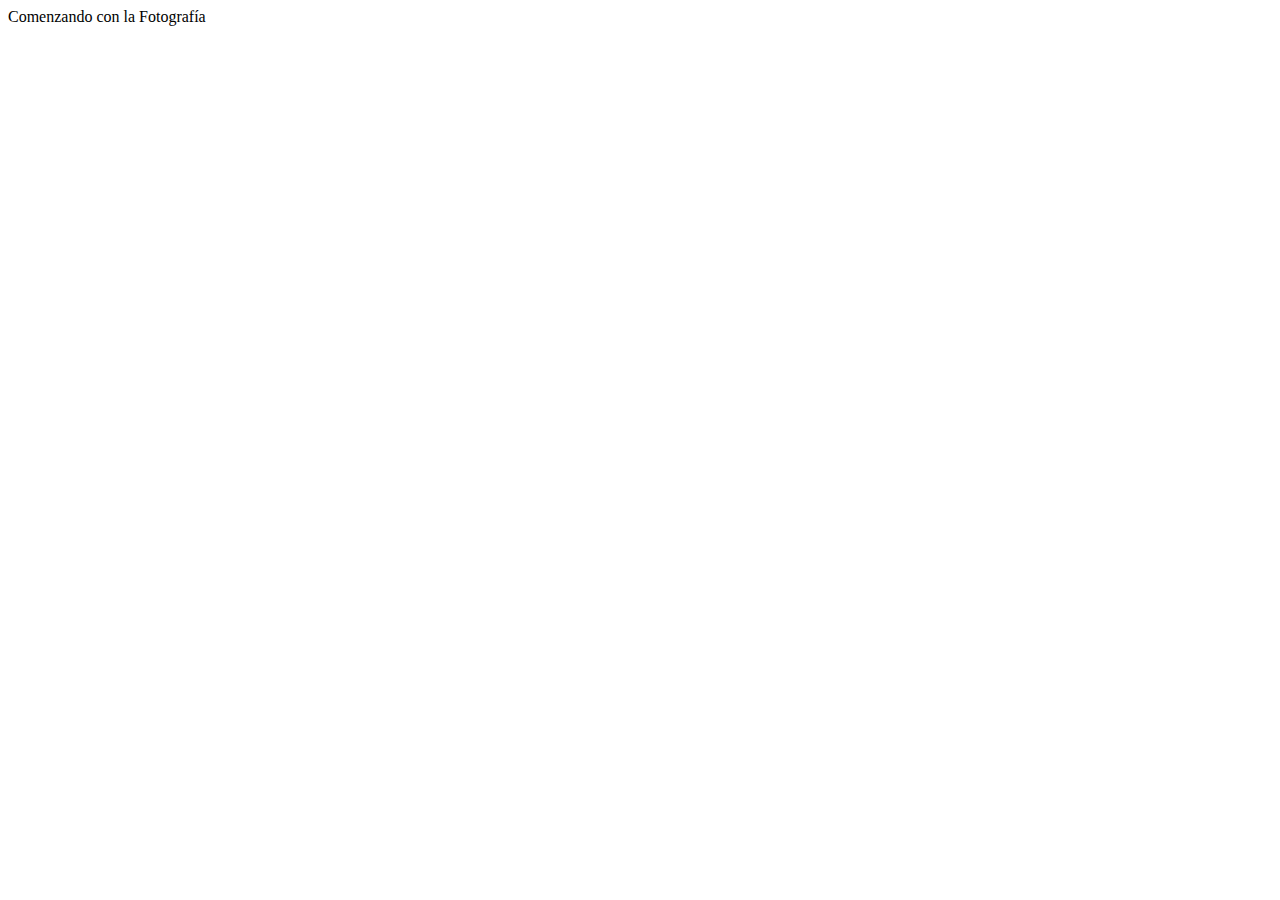
==== index.html @ adbd6690 "creacion estructura basica index" ====
<!DOCTYPE html>
<html>
  <head>
    <meta charset="utf-8">
    <meta name="viewport" content="width=device-width,user-scatable=no">
    <link rel="stylesheet" href="css/estilos.css">
    <title>Comenzando con la Fotografía</title>
  </head>
  <body>
    <header>Comenzando con la Fotografía</header>
    <div id="wrapper">
        <section>
            <article id="imgcentral">

            </article>
            <article id="imgizq">

            </article>
            <article id="imgder">

            </article>
        </section>
        <footer>
            <section>
            <article id="informacion">

            </article>
            <article id="terminos">

            </article>
            <article id="redes">

            </article>
            </article>
            <article id="derechos">

            </article>
        </section>
        </footer>
    </div>       
  </body>
</html>
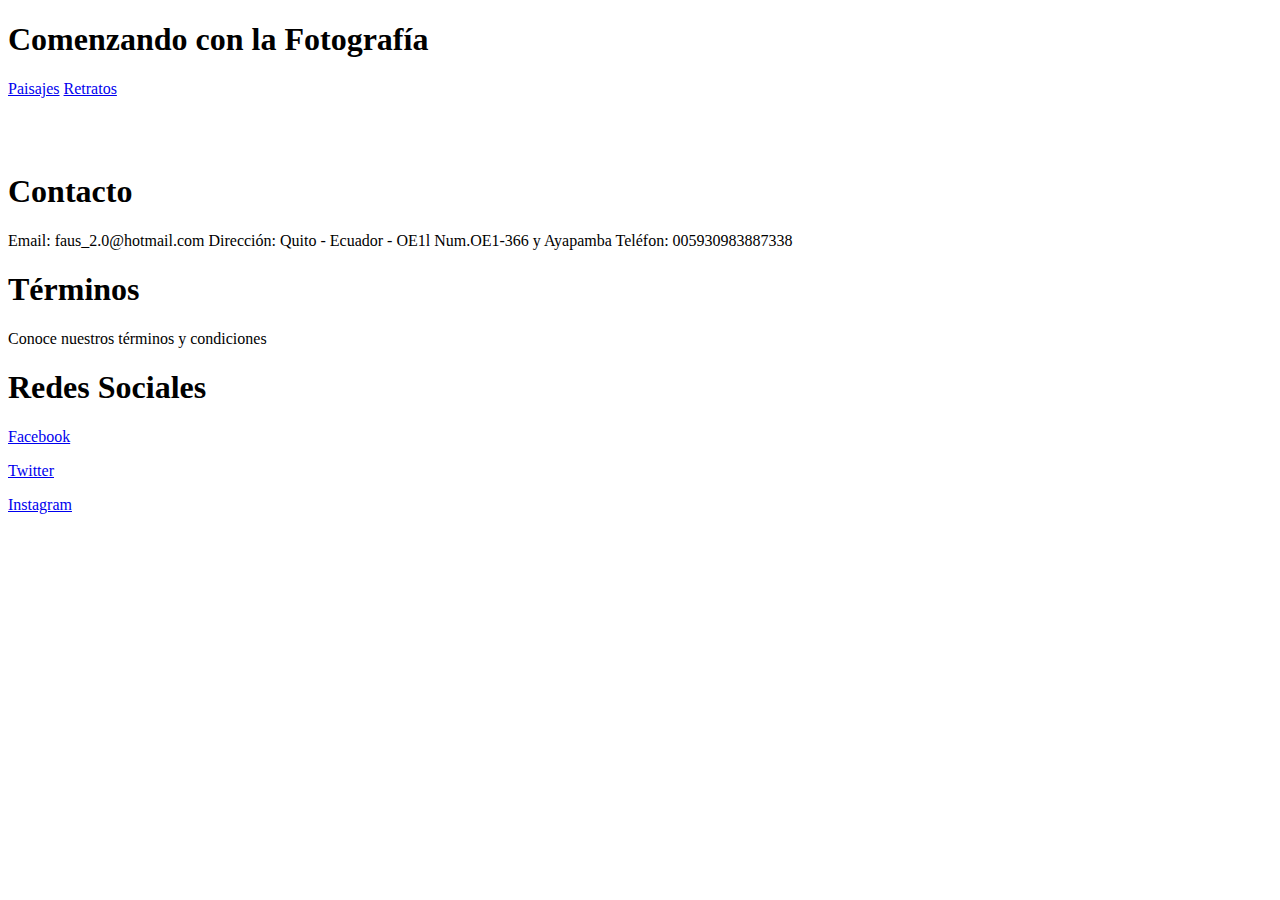
==== commit cf1e91f3: "maquetacion index, paisajes y retratos" ====
--- a/index.html
+++ b/index.html
@@ -7,29 +7,52 @@
     <title>Comenzando con la Fotografía</title>
   </head>
   <body>
-    <header>Comenzando con la Fotografía</header>
+    <header>
+        <h1>Comenzando con la Fotografía</h1>
+        <div id="menu">
+        <a href="paisajes.html">Paisajes</a>
+        <a href="retratos.html">Retratos</a>
+        </div>
+    </header>
     <div id="wrapper">
         <section>
             <article id="imgcentral">
-
+                <img src="" alt="" title="">
             </article>
             <article id="imgizq">
-
+                <img src="" alt="" title="">
             </article>
             <article id="imgder">
-
+                <img src="" alt="" title="">
             </article>
         </section>
         <footer>
             <section>
-            <article id="informacion">
-
+            <article id="contacto">
+                <h1>Contacto</h1>
+                <p>
+                    Email: faus_2.0@hotmail.com
+                    Dirección: Quito - Ecuador - OE1l Num.OE1-366 y Ayapamba
+                    Teléfon: 005930983887338                
+                </p>
             </article>
             <article id="terminos">
-
+                <h1>Términos</h1>
+                <p>
+                    Conoce nuestros términos y condiciones                
+                </p>
             </article>
             <article id="redes">
-
+                <h1>Redes Sociales</h1>
+                <p>
+                    <a href="https://www.facebook.com/fausto.carrionarevalo">Facebook</a>
+                </p>
+                <p>
+                    <a href="https://twitter.com/20_faus?lang=es">Twitter</a>
+                </p>
+                <p>
+                    <a href="https://www.instagram.com/20fuzz20/">Instagram</a>
+                </p>
             </article>
             </article>
             <article id="derechos">
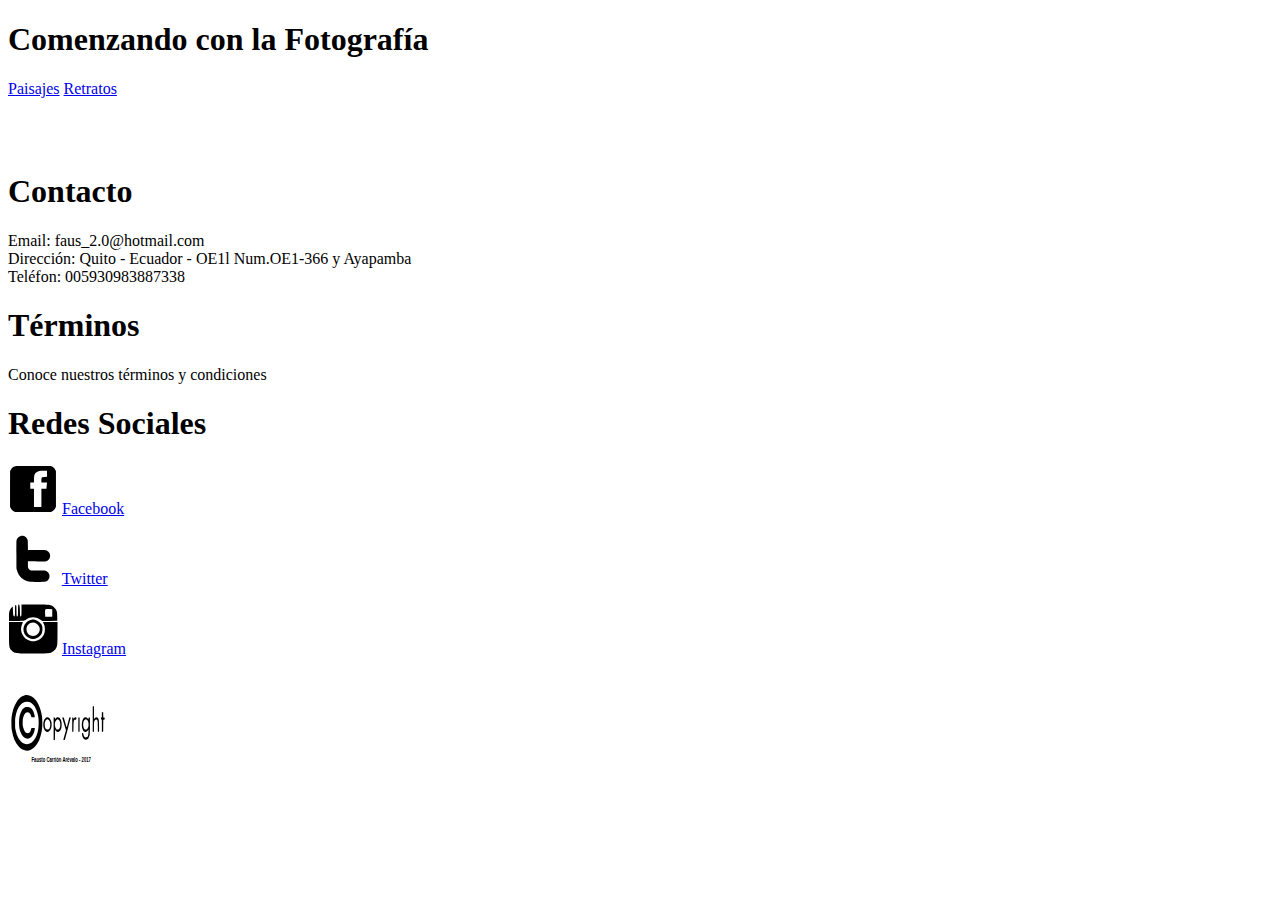
==== commit ce5ca78f: "footer" ====
--- a/index.html
+++ b/index.html
@@ -31,8 +31,8 @@
             <article id="contacto">
                 <h1>Contacto</h1>
                 <p>
-                    Email: faus_2.0@hotmail.com
-                    Dirección: Quito - Ecuador - OE1l Num.OE1-366 y Ayapamba
+                    Email: faus_2.0@hotmail.com</br>
+                    Dirección: Quito - Ecuador - OE1l Num.OE1-366 y Ayapamba</br>
                     Teléfon: 005930983887338                
                 </p>
             </article>
@@ -45,18 +45,29 @@
             <article id="redes">
                 <h1>Redes Sociales</h1>
                 <p>
+                    <svg width="50px" height="50px" viewBox="0 0 50 50">
+                        <image width="50px" height="50px" xlink:href="img/Facebook_icon.svg"></image>
+                    </svg>
                     <a href="https://www.facebook.com/fausto.carrionarevalo">Facebook</a>
                 </p>
                 <p>
+                    <svg width="50px" height="50px" viewBox="0 0 50 50">
+                        <image width="50px" height="50px" xlink:href="img/Twitter_icon.svg"></image>
+                    </svg>
                     <a href="https://twitter.com/20_faus?lang=es">Twitter</a>
                 </p>
                 <p>
+                    <svg width="50px" height="50px" viewBox="0 0 50 50">
+                        <image width="50px" height="50px" xlink:href="img/Instagram_icon.svg"></image>
+                    </svg>
                     <a href="https://www.instagram.com/20fuzz20/">Instagram</a>
                 </p>
             </article>
             </article>
             <article id="derechos">
-
+                <svg width="100px" height="100px" viewBox="0 0 100 100">
+                    <image width="100px" height="100px" xlink:href="img/copyright.svg"></image>
+                </svg>
             </article>
         </section>
         </footer>
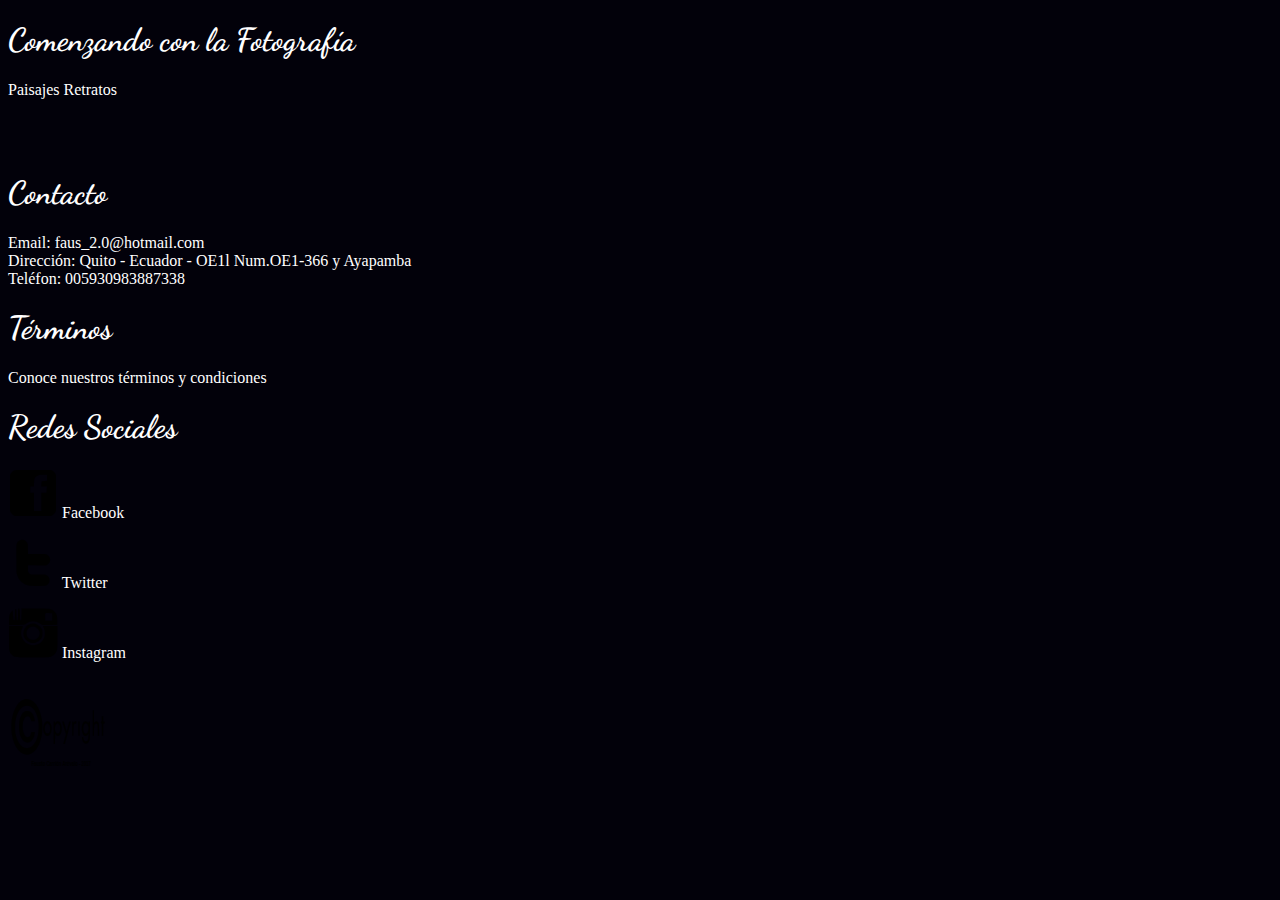
==== commit 128ec28f: "estilo: fuente, color fondo y link sin subrayado y sin cambio color" ====
--- a/index.html
+++ b/index.html
@@ -4,6 +4,7 @@
     <meta charset="utf-8">
     <meta name="viewport" content="width=device-width,user-scatable=no">
     <link rel="stylesheet" href="css/estilos.css">
+    <link href="https://fonts.googleapis.com/css?family=Dancing+Script" rel="stylesheet">
     <title>Comenzando con la Fotografía</title>
   </head>
   <body>
@@ -14,7 +15,7 @@
         <a href="retratos.html">Retratos</a>
         </div>
     </header>
-    <div id="wrapper">
+    <div id="contenido">
         <section>
             <article id="imgcentral">
                 <img src="" alt="" title="">
--- a/css/estilos.css
+++ b/css/estilos.css
@@ -0,0 +1,15 @@
+@font-face {
+  font-family: 'Dancing Script';
+  src: url('Dancing Script.otf');
+}
+body {
+    font-family: 'Dancing Script';
+    background: #02010a;
+    color: rgb(255, 255, 255);
+    font-style: inherit; 
+}
+a{
+    color: rgb(255, 255, 255);
+    font-style: inherit;
+    text-decoration: none;
+}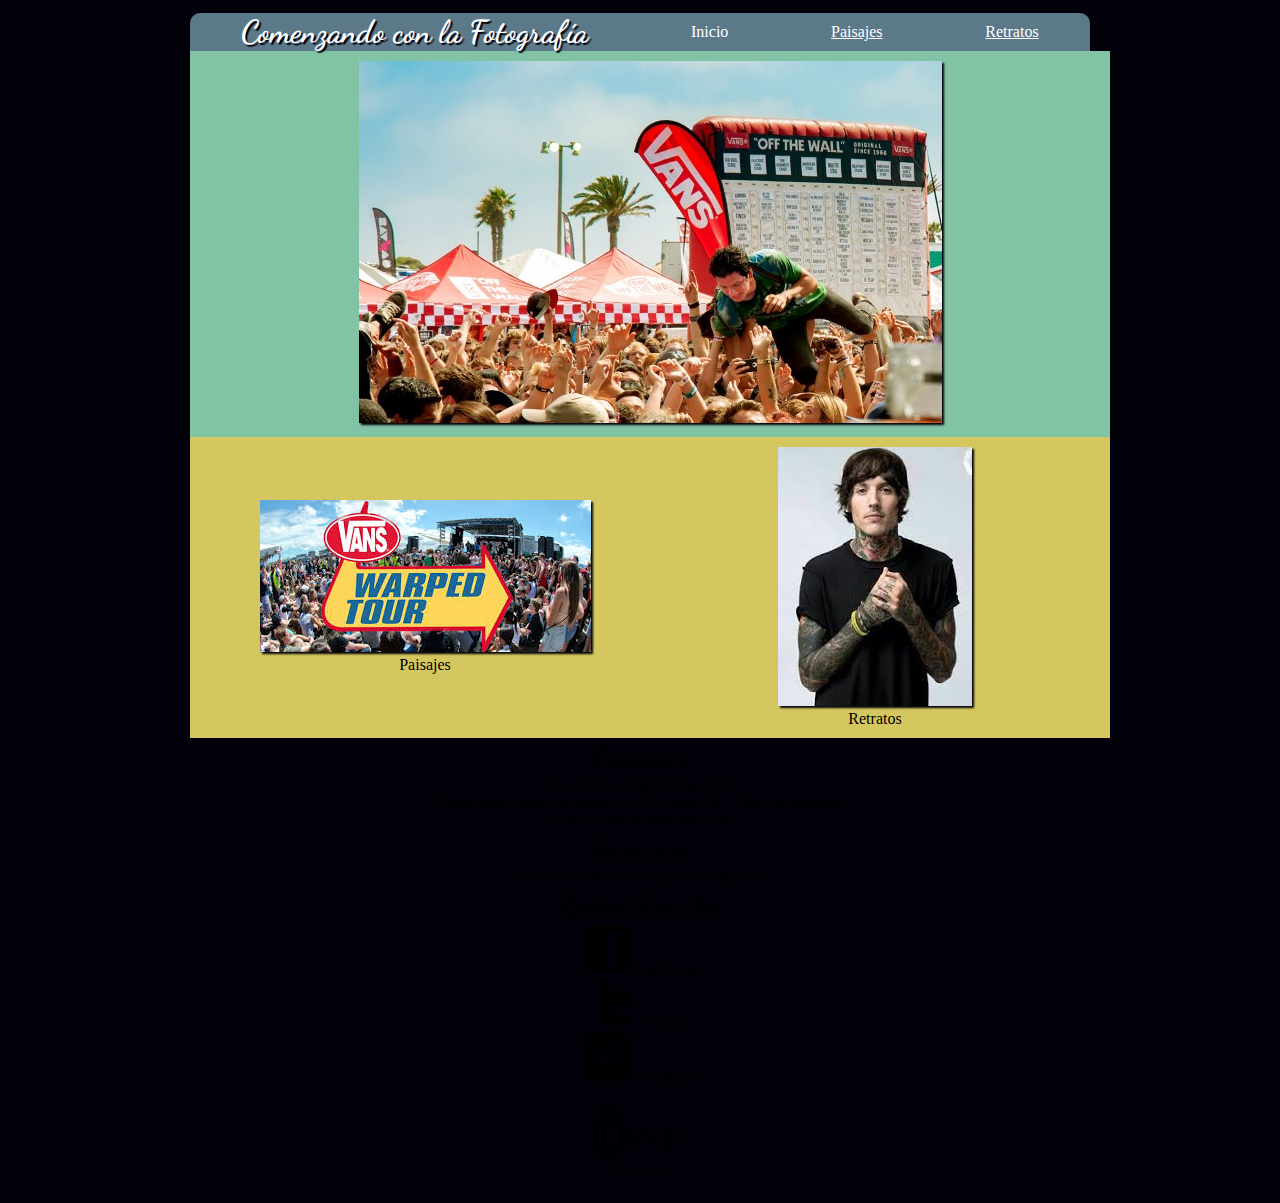
==== commit 704f23be: "cambio estructura" ====
--- a/index.html
+++ b/index.html
@@ -8,42 +8,46 @@
     <title>Comenzando con la Fotografía</title>
   </head>
   <body>
-    <header>
-        <h1>Comenzando con la Fotografía</h1>
-        <div id="menu">
-        <a href="paisajes.html">Paisajes</a>
-        <a href="retratos.html">Retratos</a>
-        </div>
-    </header>
-    <div id="contenido">
+    <div class="contenido">  
+        <header >
+            <div class="menu">
+                <h1>Comenzando con la Fotografía</h1>
+                <a href="index.html" style="text-decoration:none;">Inicio</a>
+                <a href="paisajes.html">Paisajes</a>
+                <a href="retratos.html">Retratos</a>
+            </div>
+        </header>
         <section>
-            <article id="imgcentral">
-                <img src="" alt="" title="">
-            </article>
-            <article id="imgizq">
-                <img src="" alt="" title="">
-            </article>
-            <article id="imgder">
-                <img src="" alt="" title="">
-            </article>
+            <figure class="imgcentral">
+                <img src="img/central.jpg" alt="Imagen Central" title="Central">
+            </figure>
+            <section class="medio">
+                <figure class="imgizq">
+                    <a href="paisajes.html"><img src="img/paisaje.jpg" alt="Imagen Paisaje" title="Paisaje"></a>
+                    <figcaption>Paisajes</figcaption>
+                </figure>
+                <figure class="imgder">
+                    <a href="retratos.html"><img src="img/retrato.jpg" alt="Imagen Retrato" title="Retrato"></a>
+                    <figcaption>Retratos</figcaption>
+                </figure>
+            </section>
         </section>
         <footer>
-            <section>
-            <article id="contacto">
+            <div class="contacto">
                 <h1>Contacto</h1>
                 <p>
                     Email: faus_2.0@hotmail.com</br>
                     Dirección: Quito - Ecuador - OE1l Num.OE1-366 y Ayapamba</br>
                     Teléfon: 005930983887338                
                 </p>
-            </article>
-            <article id="terminos">
+            </div>
+            <div class="terminos">
                 <h1>Términos</h1>
                 <p>
                     Conoce nuestros términos y condiciones                
                 </p>
-            </article>
-            <article id="redes">
+            </div>
+            <div class="redes">
                 <h1>Redes Sociales</h1>
                 <p>
                     <svg width="50px" height="50px" viewBox="0 0 50 50">
@@ -63,14 +67,12 @@
                     </svg>
                     <a href="https://www.instagram.com/20fuzz20/">Instagram</a>
                 </p>
-            </article>
-            </article>
-            <article id="derechos">
+            </div>
+            <div class="derechos">
                 <svg width="100px" height="100px" viewBox="0 0 100 100">
                     <image width="100px" height="100px" xlink:href="img/copyright.svg"></image>
                 </svg>
-            </article>
-        </section>
+            </div>
         </footer>
     </div>       
   </body>
--- a/css/estilos.css
+++ b/css/estilos.css
@@ -1,15 +1,75 @@
-@font-face {
+*{
+    margin: 0 auto 0 auto;
+    align-items: center;
+    text-align: center;
+}
+@font-face{
   font-family: 'Dancing Script';
   src: url('Dancing Script.otf');
 }
-body {
-    font-family: 'Dancing Script';
+body{
+    font-family: 'Dancing Script', cursive;
     background: #02010a;
     color: rgb(255, 255, 255);
     font-style: inherit; 
 }
-a{
+figcaption, footer, footer a{
+    text-decoration: none;
+    color: rgb(0, 0, 0);
+}
+figure{
+    max-width: 100%;
+    height: auto;
+}
+.contenido{
+    width: 900px;
+    margin: 1% auto;
+}
+.contenido img{
+    box-shadow: 2px 2px 2px #02010a;
+}
+.menu{
+    width:100%;
+    background: #5b7989;
+    border-radius: 10px 10px 0 0;
+    display: flex;
+    flex-flow: row wrap;
+}
+.menu h1{
+    text-shadow: 2px 2px 1px #02010a;
+    text-align: left;
+}
+.menu a{
     color: rgb(255, 255, 255);
     font-style: inherit;
-    text-decoration: none;
-}+    text-align: right;
+}
+.imgcentral{
+    width: 100%;
+    background-color: #82c3a6;
+    padding: 10px;
+}
+.medio{
+    width: 100%;
+    background-color: #d5c75f;
+    text-align: center;
+    padding: 10px;
+    display: flex;
+    flex-flow: row wrap;
+}
+.imgizq, .imgder{
+    width: 50%;
+}
+
+.imgder figure, .imgizq figure{
+    transition: transform 1s;
+}
+.imgizq img:hover{
+    transform: rotate(10deg);
+    box-shadow: 2px 2px 2px #82c3a6;
+}
+
+.imgder img:hover{
+    transform: translate(20px,-5px);
+    box-shadow: 2px 2px 2px #82c3a6;
+}
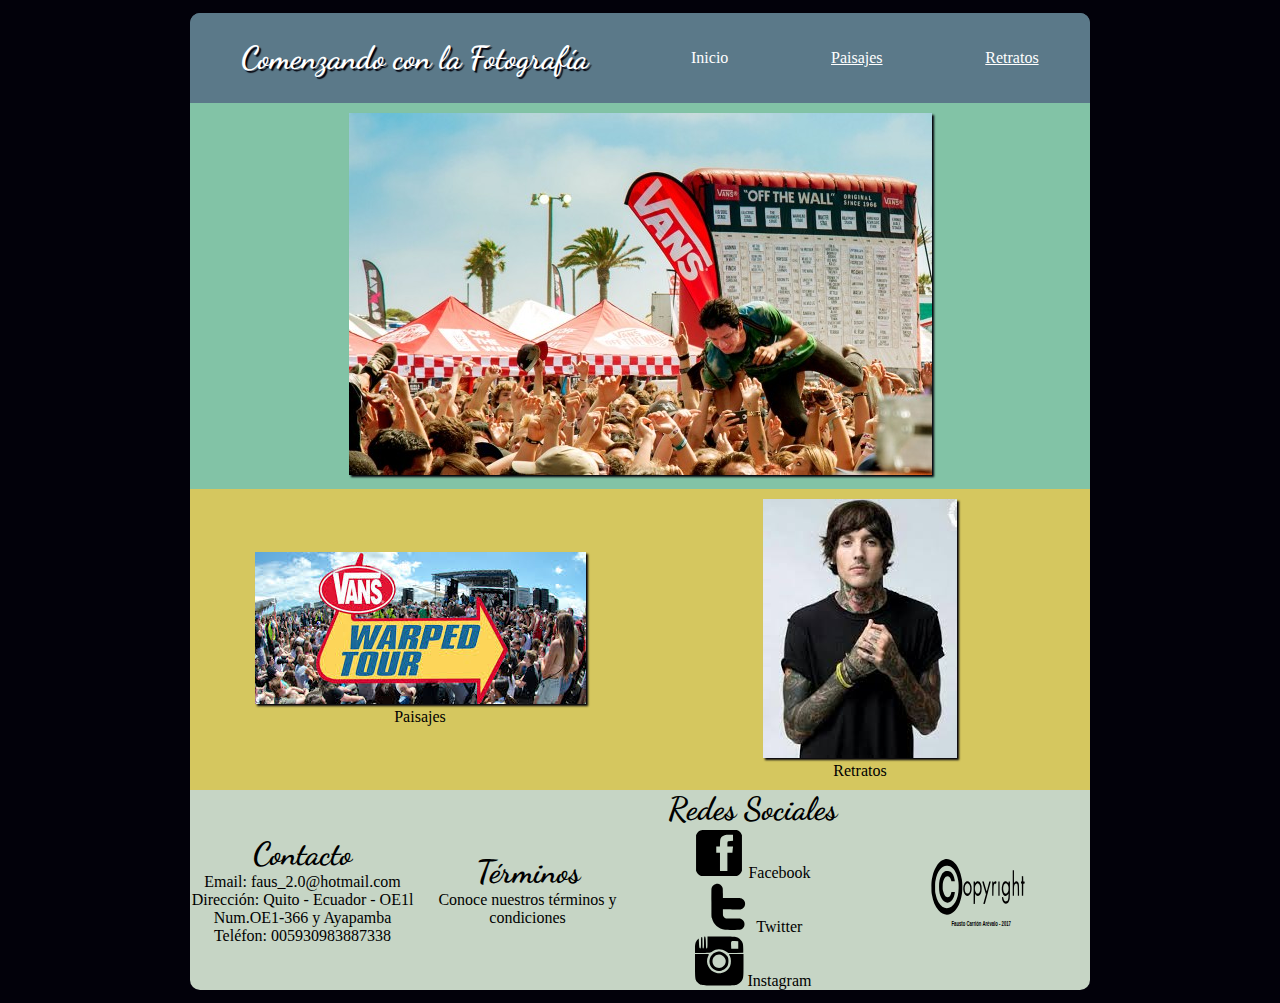
==== commit 5f9781db: "aliniamiento menu y efecto imagenes" ====
--- a/index.html
+++ b/index.html
@@ -9,9 +9,9 @@
   </head>
   <body>
     <div class="contenido">  
-        <header >
+        <header class="menu">
             <div class="menu">
-                <h1>Comenzando con la Fotografía</h1>
+                <h1 class="titulo">Comenzando con la Fotografía</h1>
                 <a href="index.html" style="text-decoration:none;">Inicio</a>
                 <a href="paisajes.html">Paisajes</a>
                 <a href="retratos.html">Retratos</a>
--- a/css/estilos.css
+++ b/css/estilos.css
@@ -29,11 +29,12 @@
     box-shadow: 2px 2px 2px #02010a;
 }
 .menu{
-    width:100%;
+    width: 100%;
     background: #5b7989;
     border-radius: 10px 10px 0 0;
-    display: flex;
-    flex-flow: row wrap;
+    display: flex;          /*posicionar el titulo*/
+    flex-flow: row wrap;    /* y el listado a la misma*/  
+    min-height: 90px;       /* altura*/  
 }
 .menu h1{
     text-shadow: 2px 2px 1px #02010a;
@@ -42,15 +43,12 @@
 .menu a{
     color: rgb(255, 255, 255);
     font-style: inherit;
-    text-align: right;
 }
 .imgcentral{
-    width: 100%;
     background-color: #82c3a6;
     padding: 10px;
 }
 .medio{
-    width: 100%;
     background-color: #d5c75f;
     text-align: center;
     padding: 10px;
@@ -60,7 +58,6 @@
 .imgizq, .imgder{
     width: 50%;
 }
-
 .imgder figure, .imgizq figure{
     transition: transform 1s;
 }
@@ -68,8 +65,34 @@
     transform: rotate(10deg);
     box-shadow: 2px 2px 2px #82c3a6;
 }
-
 .imgder img:hover{
     transform: translate(20px,-5px);
     box-shadow: 2px 2px 2px #82c3a6;
 }
+footer{
+    background-color: #c6d5c5;
+    border-radius: 0 0 10px 10px;
+    display: flex;
+    flex-flow: row wrap;
+}
+.contacto, .terminos, .redes, .derechos{
+    width: 25%;            
+}
+.galeria{
+    background-color: #d5c75f;
+    padding: 20px;
+    display: flex;
+    flex-flow: row wrap;
+}
+.galeria1,.galeria2{
+    width: 50%;
+}
+.img1{
+    filter: blur(10px);
+}
+.img2,.img4,.img6{
+    filter: grayscale(100%);
+}
+.img3{
+    filter: sepia(90%);
+}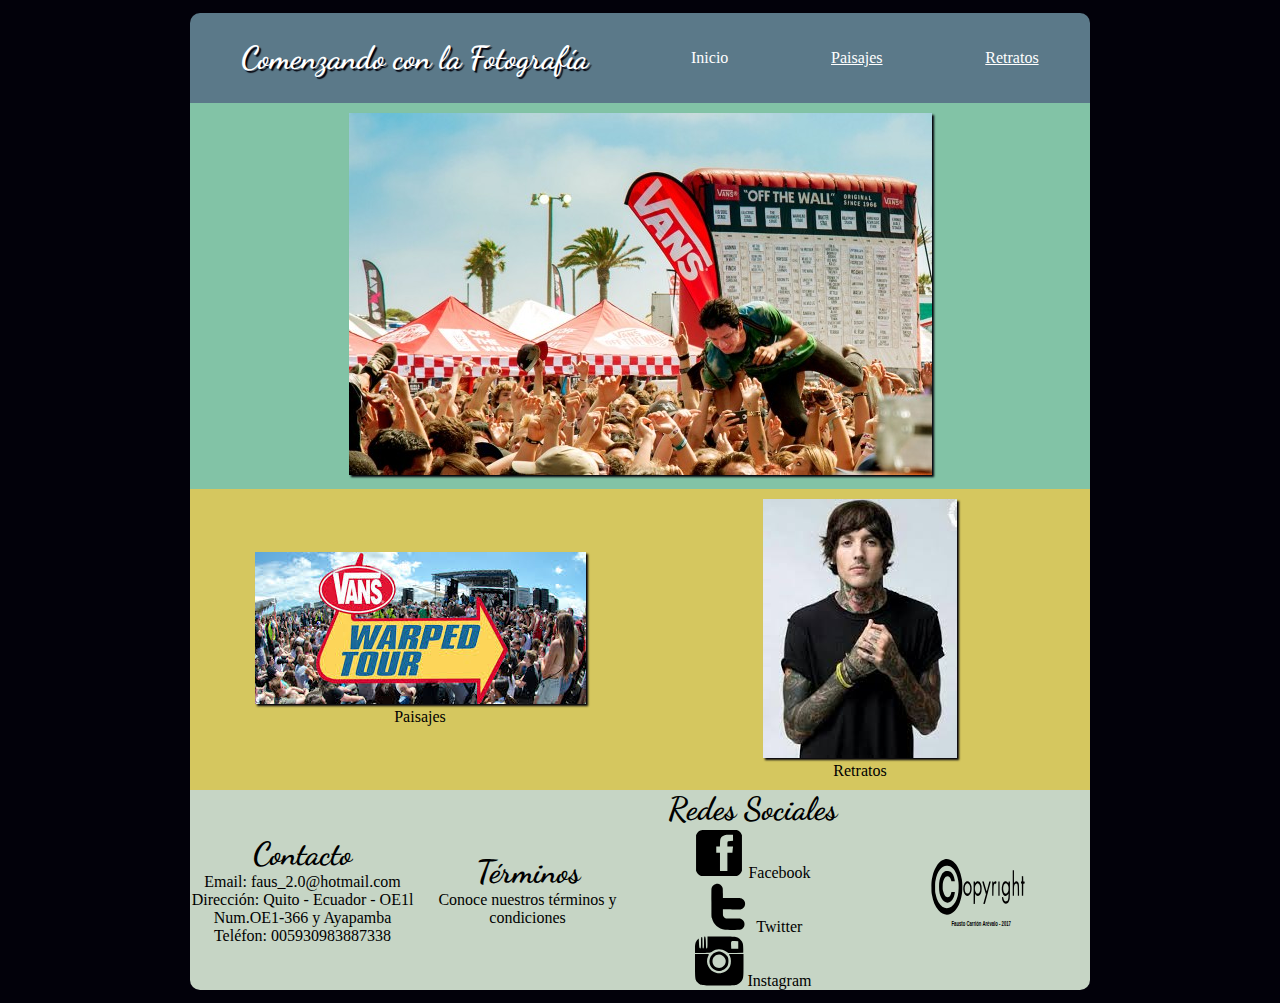
==== commit ce60aa97: "media querie móviles index" ====
--- a/index.html
+++ b/index.html
@@ -9,9 +9,9 @@
   </head>
   <body>
     <div class="contenido">  
-        <header class="menu">
+        <header>
             <div class="menu">
-                <h1 class="titulo">Comenzando con la Fotografía</h1>
+                <h1>Comenzando con la Fotografía</h1>
                 <a href="index.html" style="text-decoration:none;">Inicio</a>
                 <a href="paisajes.html">Paisajes</a>
                 <a href="retratos.html">Retratos</a>
--- a/css/estilos.css
+++ b/css/estilos.css
@@ -24,6 +24,7 @@
 .contenido{
     width: 900px;
     margin: 1% auto;
+    animation:animacion 2s;
 }
 .contenido img{
     box-shadow: 2px 2px 2px #02010a;
@@ -95,4 +96,49 @@
 }
 .img3{
     filter: sepia(90%);
+}
+@-webkit-keyframes animacion{
+    0%{
+        margin-top:150%;
+    }
+    60%{
+        margin-top:-5%;
+    }
+    100%{
+        margin-top:0%;
+    }
+}
+@media screen and (max-width: 900px){/*móviles*/
+    *{
+        max-width: 900px;
+        margin: 0 auto 0 auto;
+    }
+    .contenido{
+        width: 100%;
+        text-align: center;
+    }
+    .menu h1{
+        width: 100%;
+        text-align: center;
+    }
+    .menu a{
+        width: 100%;;
+        height: 100%;
+        text-align: center;
+    }
+    .imgcentral img{
+        width: 80%;
+    }
+    .imgizq, .imgder{
+        width: 100%;
+        text-align: center;
+    } 
+    footer{
+        width: 100%;
+        display: flex;
+    }
+    .contacto, .terminos, .redes, .derechos{
+        width: 100%;
+        padding: 10px;
+    }
 }